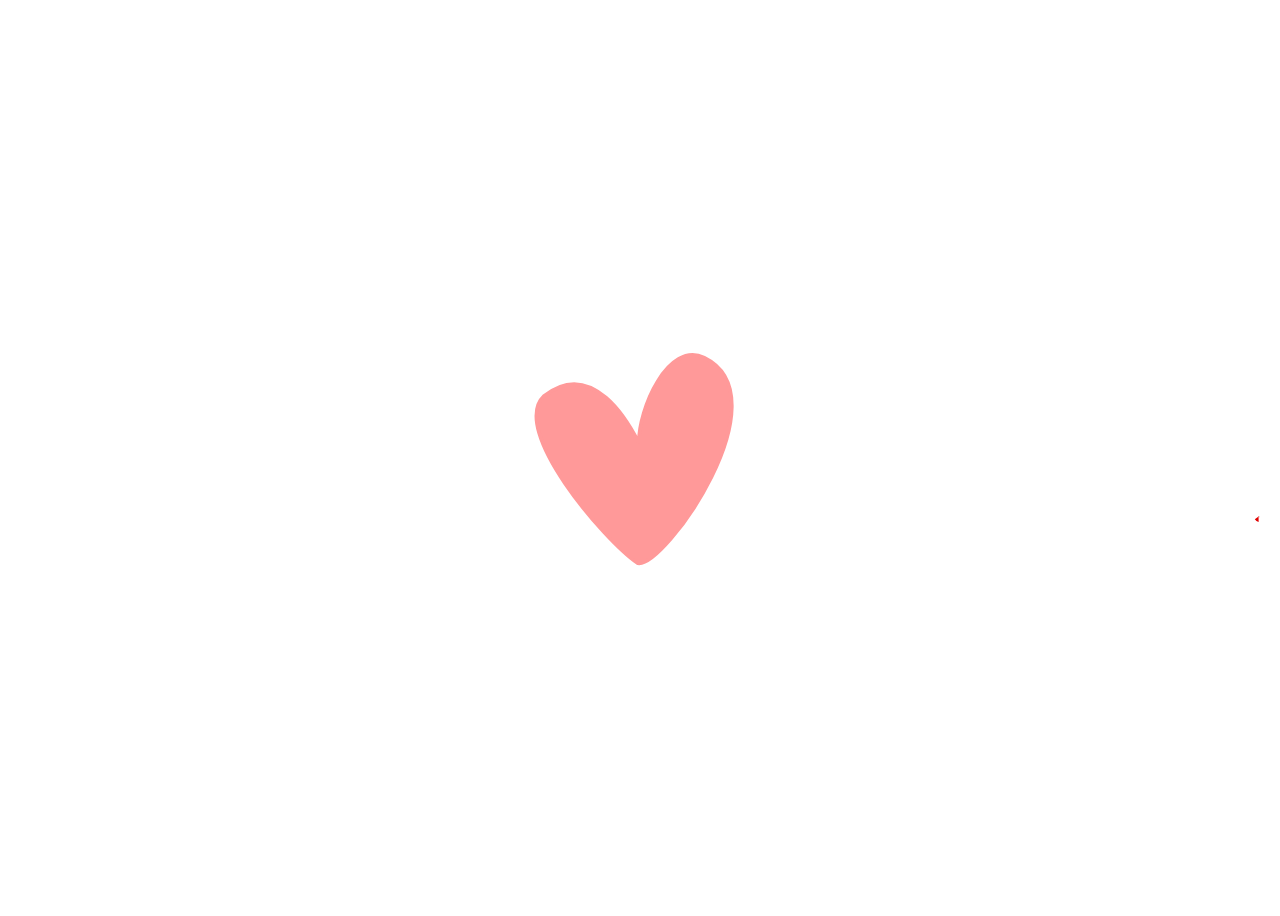
==== after.html @ f518c3ed "commit" ====
<!DOCTYPE html>
<html lang="en">
<head>
    <meta charset="UTF-8">
    <meta name="viewport" content="width=device-width, initial-scale=1.0">
    <link rel="stylesheet" href="after.css">
    <title>Document</title>
</head>
<body>
    <svg xmlns="http://www.w3.org/2000/svg" id="svg5" version="1.1" viewBox="0 0 502.98 108.61">
        <path id="heart" d="M213.35 29.43c19.41-15.19 33.68 10.86 37.73 18.82-.28-13.61 11.64-40.98 25.94-34.01 32.3 15.74-15.88 83.8-26.4 81.76-13.24-9-51.35-53.3-37.27-66.57Z" style="fill:#ff9999;stroke:#ff9999;stroke-width:1.5;stroke-linecap:butt;stroke-linejoin:miter;stroke-miterlimit:4;stroke-dasharray:none;stroke-opacity:1"/>
        <path  pathLength="1" id="line" d="M5.32 78.13c.96-.01 5-8.5 5.54-8.54.58-.05 6.1 8.51 7.1 8.51 3.66 0 9.29.06 10.71.05 2.53-.01 4.82-72.88 4.82-72.88l4.76 97.28 3.97-24.45 20.45-.22C64 77.86 77.1 63.66 78.36 63.8c1.31.15 6.68 14.08 7.94 14.07 2.3-.03 33.32.04 35.76.02.96 0 5-8.5 5.53-8.53.59-.05 6.1 8.51 7.1 8.5 3.66 0 9.3.07 10.72.06 2.53-.02 4.81-72.89 4.81-72.89l4.77 97.28 3.97-24.44s83.34-3.33 74.69 7.67c-8.65 11-45.3-42.94-31.65-53.58 25.6-19.96 49.96 36.94 40.26 36.5-12.2-.53 1.8-62.32 23.41-51.7 32.24 15.86-17.56 84.92-26.4 81.77-5.73-2.05-.68-21.68 31.4-26.58 26.65-6.42 29.5 2.35 52.62 7.11 2.53-.02 4.82-72.89 4.82-72.89l4.76 97.28 3.97-24.44 20.45-.22c1.31-.02 14.41-14.22 15.68-14.07 1.32.15 6.7 14.08 7.95 14.07 2.29-.03 33.32.04 35.76.02.95 0 5-8.5 5.53-8.54.58-.04 6.1 8.52 7.1 8.52 3.66 0 9.3.06 10.72.05 2.53-.02 4.81-72.89 4.81-72.89l4.77 97.28 3.97-24.44 20.45-.23c1.31-.01 14.4-14.22 15.68-14.07 1.32.16 6.69 14.09 7.94 14.07" />
    </svg>
</body>
</html>
---- after.css ----
body {
    height: 100vh;
    display: flex;
    justify-content: center;
    align-items: center;
  }
  svg {
    overflow: visible;
  }
  svg path#line {
    fill: none;
    stroke: #e00000;
    stroke-width: 2;
    stroke-linecap: butt;
    stroke-linejoin: round;
    stroke-miterlimit: 4;
    stroke-dasharray:none;
    stroke-opacity: 1;
    stroke-dasharray: 1;
    stroke-dashoffset: 1;
    animation: dash 4s linear infinite;
  }
  svg path#heart {
    transform-origin: 50% 50%;
    animation: blink 4s linear infinite;
  }
  
  @keyframes dash {
    0% {
      stroke-dashoffset: 1;
    }
    80% {
      stroke-dashoffset: 0;
    }
    100% {
      stroke-dashoffset: 0;
    }
  }
  
  @keyframes blink {
    0% {
      opacity: 0;
      transform: scale(0);
    }
    60% {
      opacity: 0;
      transform: scale(0);
    }
    70% {
      opacity: 1;
      transform: scale(1.2);
    }
    75% {
      opacity: 1;
      transform: scale(1.0);
    }
    80% {
      opacity: 1;
      transform: scale(1.2);
    }
    85% {
      opacity: 1;
      transform: scale(1.0);
    }
    100% {
      opacity: 0;
      transform: scale(1.0);
    }
  }
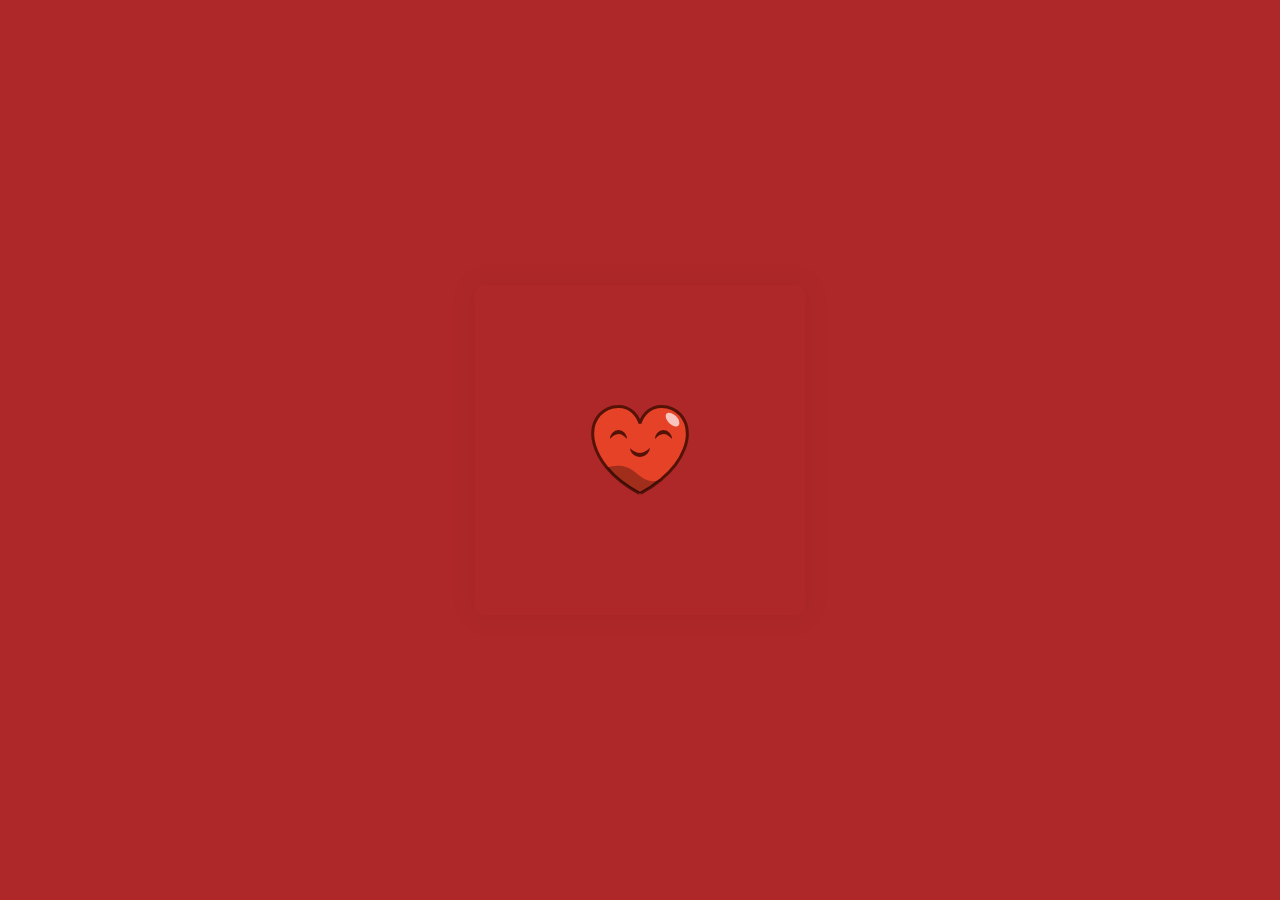
==== commit 616da90f: "commit" ====
--- a/after.html
+++ b/after.html
@@ -7,9 +7,22 @@
     <title>Document</title>
 </head>
 <body>
-    <svg xmlns="http://www.w3.org/2000/svg" id="svg5" version="1.1" viewBox="0 0 502.98 108.61">
-        <path id="heart" d="M213.35 29.43c19.41-15.19 33.68 10.86 37.73 18.82-.28-13.61 11.64-40.98 25.94-34.01 32.3 15.74-15.88 83.8-26.4 81.76-13.24-9-51.35-53.3-37.27-66.57Z" style="fill:#ff9999;stroke:#ff9999;stroke-width:1.5;stroke-linecap:butt;stroke-linejoin:miter;stroke-miterlimit:4;stroke-dasharray:none;stroke-opacity:1"/>
-        <path  pathLength="1" id="line" d="M5.32 78.13c.96-.01 5-8.5 5.54-8.54.58-.05 6.1 8.51 7.1 8.51 3.66 0 9.29.06 10.71.05 2.53-.01 4.82-72.88 4.82-72.88l4.76 97.28 3.97-24.45 20.45-.22C64 77.86 77.1 63.66 78.36 63.8c1.31.15 6.68 14.08 7.94 14.07 2.3-.03 33.32.04 35.76.02.96 0 5-8.5 5.53-8.53.59-.05 6.1 8.51 7.1 8.5 3.66 0 9.3.07 10.72.06 2.53-.02 4.81-72.89 4.81-72.89l4.77 97.28 3.97-24.44s83.34-3.33 74.69 7.67c-8.65 11-45.3-42.94-31.65-53.58 25.6-19.96 49.96 36.94 40.26 36.5-12.2-.53 1.8-62.32 23.41-51.7 32.24 15.86-17.56 84.92-26.4 81.77-5.73-2.05-.68-21.68 31.4-26.58 26.65-6.42 29.5 2.35 52.62 7.11 2.53-.02 4.82-72.89 4.82-72.89l4.76 97.28 3.97-24.44 20.45-.22c1.31-.02 14.41-14.22 15.68-14.07 1.32.15 6.7 14.08 7.95 14.07 2.29-.03 33.32.04 35.76.02.95 0 5-8.5 5.53-8.54.58-.04 6.1 8.52 7.1 8.52 3.66 0 9.3.06 10.72.05 2.53-.02 4.81-72.89 4.81-72.89l4.77 97.28 3.97-24.44 20.45-.23c1.31-.01 14.4-14.22 15.68-14.07 1.32.16 6.69 14.09 7.94 14.07" />
-    </svg>
+    <div class="container"> 
+        <svg width="330" height="330" viewBox="0 0 330 330">
+          <path class="heart1" d="M175.75975,179.61a63.337,63.337,0,0,1-10.755,7.195c-.005,0-.005,0-.005.005,0-.005,0-.005-.005-.005-7.88-4.25-13.14-8.82-16.645-13.085-7.035-8.535-7.04-15.845-7.015-16.87v-.11c0-7.075,5.115-13.55,12.8-13.55a10.63737,10.63737,0,0,1,7.27,2.71,12.61014,12.61014,0,0,1,3.595,5.795c1.21-4.11,4.75-8.505,10.865-8.505,7.685,0,12.8,6.475,12.8,13.55v.11C188.69975,158.11,188.67473,168.79,175.75975,179.61Z" style="fill: #db3f3c"/>
+          <path class="heart2" d="M175.75975,179.61a63.337,63.337,0,0,1-10.755,7.195c-.005,0-.005,0-.005.005,0-.005,0-.005-.005-.005-7.88-4.25-13.14-8.82-16.645-13.085-7.035-8.535-7.04-15.845-7.015-16.87v-.11c0-7.075,5.115-13.55,12.8-13.55a10.63737,10.63737,0,0,1,7.27,2.71,12.61014,12.61014,0,0,1,3.595,5.795c1.21-4.11,4.75-8.505,10.865-8.505,7.685,0,12.8,6.475,12.8,13.55v.11C188.69975,158.11,188.67473,168.79,175.75975,179.61Z" style="fill: #ed615f"/>
+          <path class="heart3" d="M175.75975,179.61a63.337,63.337,0,0,1-10.755,7.195c-.005,0-.005,0-.005.005,0-.005,0-.005-.005-.005-7.88-4.25-13.14-8.82-16.645-13.085-7.035-8.535-7.04-15.845-7.015-16.87v-.11c0-7.075,5.115-13.55,12.8-13.55a10.63737,10.63737,0,0,1,7.27,2.71,12.61014,12.61014,0,0,1,3.595,5.795c1.21-4.11,4.75-8.505,10.865-8.505,7.685,0,12.8,6.475,12.8,13.55v.11C188.69975,158.11,188.67473,168.79,175.75975,179.61Z" style="fill: #af2829"/>
+          <g class="heart">
+            <path d="M186.5195,194.22a126.674,126.674,0,0,1-21.51,14.39c-.01,0-.01,0-.01.01,0-.01,0-.01-.01-.01-15.76-8.5-26.28-17.64-33.29-26.17-14.07-17.07-14.08-31.69-14.03-33.74v-.22c0-14.15,10.23-27.1,25.6-27.1a21.27474,21.27474,0,0,1,14.54,5.42,25.22028,25.22028,0,0,1,7.19,11.59c2.42-8.22,9.5-17.01,21.73-17.01,15.37,0,25.6,12.95,25.6,27.1v.22C212.39951,151.22,212.34946,172.58,186.5195,194.22Z" style="fill: #e64228;stroke: #551207;stroke-linecap: round;stroke-linejoin: bevel;stroke-width: 3px"/>
+            <path d="M186.5195,194.22a126.674,126.674,0,0,1-21.51,14.39c-.01,0-.01,0-.01.01,0-.01,0-.01-.01-.01-15.76-8.5-26.28-17.64-33.29-26.17a31.60208,31.60208,0,0,1,14.18-1.59c14.6,1.93,19.03,14.64,31.08,15.34A19.753,19.753,0,0,0,186.5195,194.22Z" style="opacity: 0.30000000000000004"/>
+            <path d="M134.99948,154a9.08887,9.08887,0,0,1,2.23688-5.90379,8.4263,8.4263,0,0,1,6.24648-2.98273,8.13294,8.13294,0,0,1,6.27362,3.00362,9.55413,9.55413,0,0,1,2.243,5.8829,28.8953,28.8953,0,0,0-4.26665-3.70207,7.51783,7.51783,0,0,0-4.22375-1.40207,8.135,8.135,0,0,0-4.29047,1.40509A23.31972,23.31972,0,0,0,134.99948,154Z" style="fill: #551207"/>
+            <path d="M179.99948,154a9.08887,9.08887,0,0,1,2.23688-5.90379,8.4263,8.4263,0,0,1,6.24648-2.98273,8.13294,8.13294,0,0,1,6.27362,3.00362,9.55413,9.55413,0,0,1,2.243,5.8829,28.8953,28.8953,0,0,0-4.26665-3.70207,7.51783,7.51783,0,0,0-4.22375-1.40207,8.135,8.135,0,0,0-4.29047,1.40509A23.31972,23.31972,0,0,0,179.99948,154Z" style="fill: #551207"/>
+            <path d="M175.00146,162.80809a9.571,9.571,0,0,1-2.95053,6.30429,10.22907,10.22907,0,0,1-6.88292,2.90836,10.44728,10.44728,0,0,1-3.82268-.66988,10.23651,10.23651,0,0,1-6.34784-8.20824,25.54,25.54,0,0,0,5.06267,3.57362,11.85794,11.85794,0,0,0,2.49974.9357,8.53348,8.53348,0,0,0,1.2542.20262,7.23355,7.23355,0,0,0,1.26071.06387,11.1968,11.1968,0,0,0,5.03716-1.37227A21.55674,21.55674,0,0,0,175.00146,162.80809Z" style="fill: #551207"/>
+            <ellipse cx="197.50783" cy="134.50775" rx="4.8264" ry="8.41647" transform="translate(-37.26264 179.05553) rotate(-45)" style="fill: #fff;opacity: 0.7000000000000001"/>
+          </g>
+        </svg>
+        </div>
+      
+    
 </body>
-</html>
+</html>--- a/after.css
+++ b/after.css
@@ -1,69 +1,108 @@
-body {
-    height: 100vh;
-    display: flex;
-    justify-content: center;
-    align-items: center;
+body{
+  background-color: #af2829;
+  padding: 0;
+  margin: 0;
+}
+.container{
+  height: 330px;
+  width: 330px;
+  background-color: #af2829;
+  -webkit-box-shadow: 0 0 25px 5px rgba(0,0,0,0.05)
+  ;
+          box-shadow: 0 0 25px 5px rgba(0,0,0,0.05)
+  ;
+  border-radius: 8px;
+  position: absolute;
+  margin: auto;
+  top: 0;
+  bottom: 0;
+  left: 0; 
+  right: 0;
+}
+svg{
+  position: absolute;
+  border-radius: 8px;
+}
+.heart{
+  -webkit-animation: heartBeat 1s infinite;
+          animation: heartBeat 1s infinite;
+  -webkit-transform-origin: center;
+      -ms-transform-origin: center;
+          transform-origin: center;
+}
+@-webkit-keyframes heartBeat{
+  50%{
+    -webkit-transform: scale(0.7);
+            transform: scale(0.7);
   }
-  svg {
-    overflow: visible;
+}
+@keyframes heartBeat{
+  50%{
+    -webkit-transform: scale(0.7);
+            transform: scale(0.7);
   }
-  svg path#line {
-    fill: none;
-    stroke: #e00000;
-    stroke-width: 2;
-    stroke-linecap: butt;
-    stroke-linejoin: round;
-    stroke-miterlimit: 4;
-    stroke-dasharray:none;
-    stroke-opacity: 1;
-    stroke-dasharray: 1;
-    stroke-dashoffset: 1;
-    animation: dash 4s linear infinite;
+}
+.heart1{
+  -webkit-animation: sizeUp 2s 0.5s infinite forwards;
+          animation: sizeUp 2s 0.5s infinite forwards;
+  -webkit-transform-origin: center;
+      -ms-transform-origin: center;
+          transform-origin: center;
+}
+.heart2{
+  -webkit-animation: sizeUp 2s 1s infinite forwards;
+          animation: sizeUp 2s 1s infinite forwards;
+  -webkit-transform-origin: center;
+      -ms-transform-origin: center;
+          transform-origin: center;
+}
+.heart3{
+  -webkit-animation: sizeUp 2s 1.5s infinite forwards;
+          animation: sizeUp 2s 1.5s infinite forwards;
+  -webkit-transform-origin: center;
+      -ms-transform-origin: center;
+          transform-origin: center;
+}
+@-webkit-keyframes sizeUp{
+  60%{
+    -webkit-transform: scale(13);
+            transform: scale(13);
   }
-  svg path#heart {
-    transform-origin: 50% 50%;
-    animation: blink 4s linear infinite;
+  61%{
+    -webkit-transform: scale(1);
+            transform: scale(1);
   }
-  
-  @keyframes dash {
-    0% {
-      stroke-dashoffset: 1;
-    }
-    80% {
-      stroke-dashoffset: 0;
-    }
-    100% {
-      stroke-dashoffset: 0;
-    }
+}
+@keyframes sizeUp{
+  60%{
+    -webkit-transform: scale(13);
+            transform: scale(13);
   }
-  
-  @keyframes blink {
-    0% {
-      opacity: 0;
-      transform: scale(0);
-    }
-    60% {
-      opacity: 0;
-      transform: scale(0);
-    }
-    70% {
-      opacity: 1;
-      transform: scale(1.2);
-    }
-    75% {
-      opacity: 1;
-      transform: scale(1.0);
-    }
-    80% {
-      opacity: 1;
-      transform: scale(1.2);
-    }
-    85% {
-      opacity: 1;
-      transform: scale(1.0);
-    }
-    100% {
-      opacity: 0;
-      transform: scale(1.0);
-    }
-  }+  61%{
+    -webkit-transform: scale(1);
+            transform: scale(1);
+  }
+}
+
+a{
+    color: white;
+    font-family: "Rubik",sans-serif;
+    position:absolute;
+    right:20px ;
+    top:20px;
+    border:2px solid white;
+    text-decoration:none;
+}
+@media screen and (min-width: 451px) {
+  a{
+    font-size: 20px;
+     padding:8px 12px 8px 12px;
+  }
+}
+
+@media screen and (max-width: 450px) {
+  a{
+    font-size: 16px;
+     padding:5px 8px 5px 8px;
+  }
+}